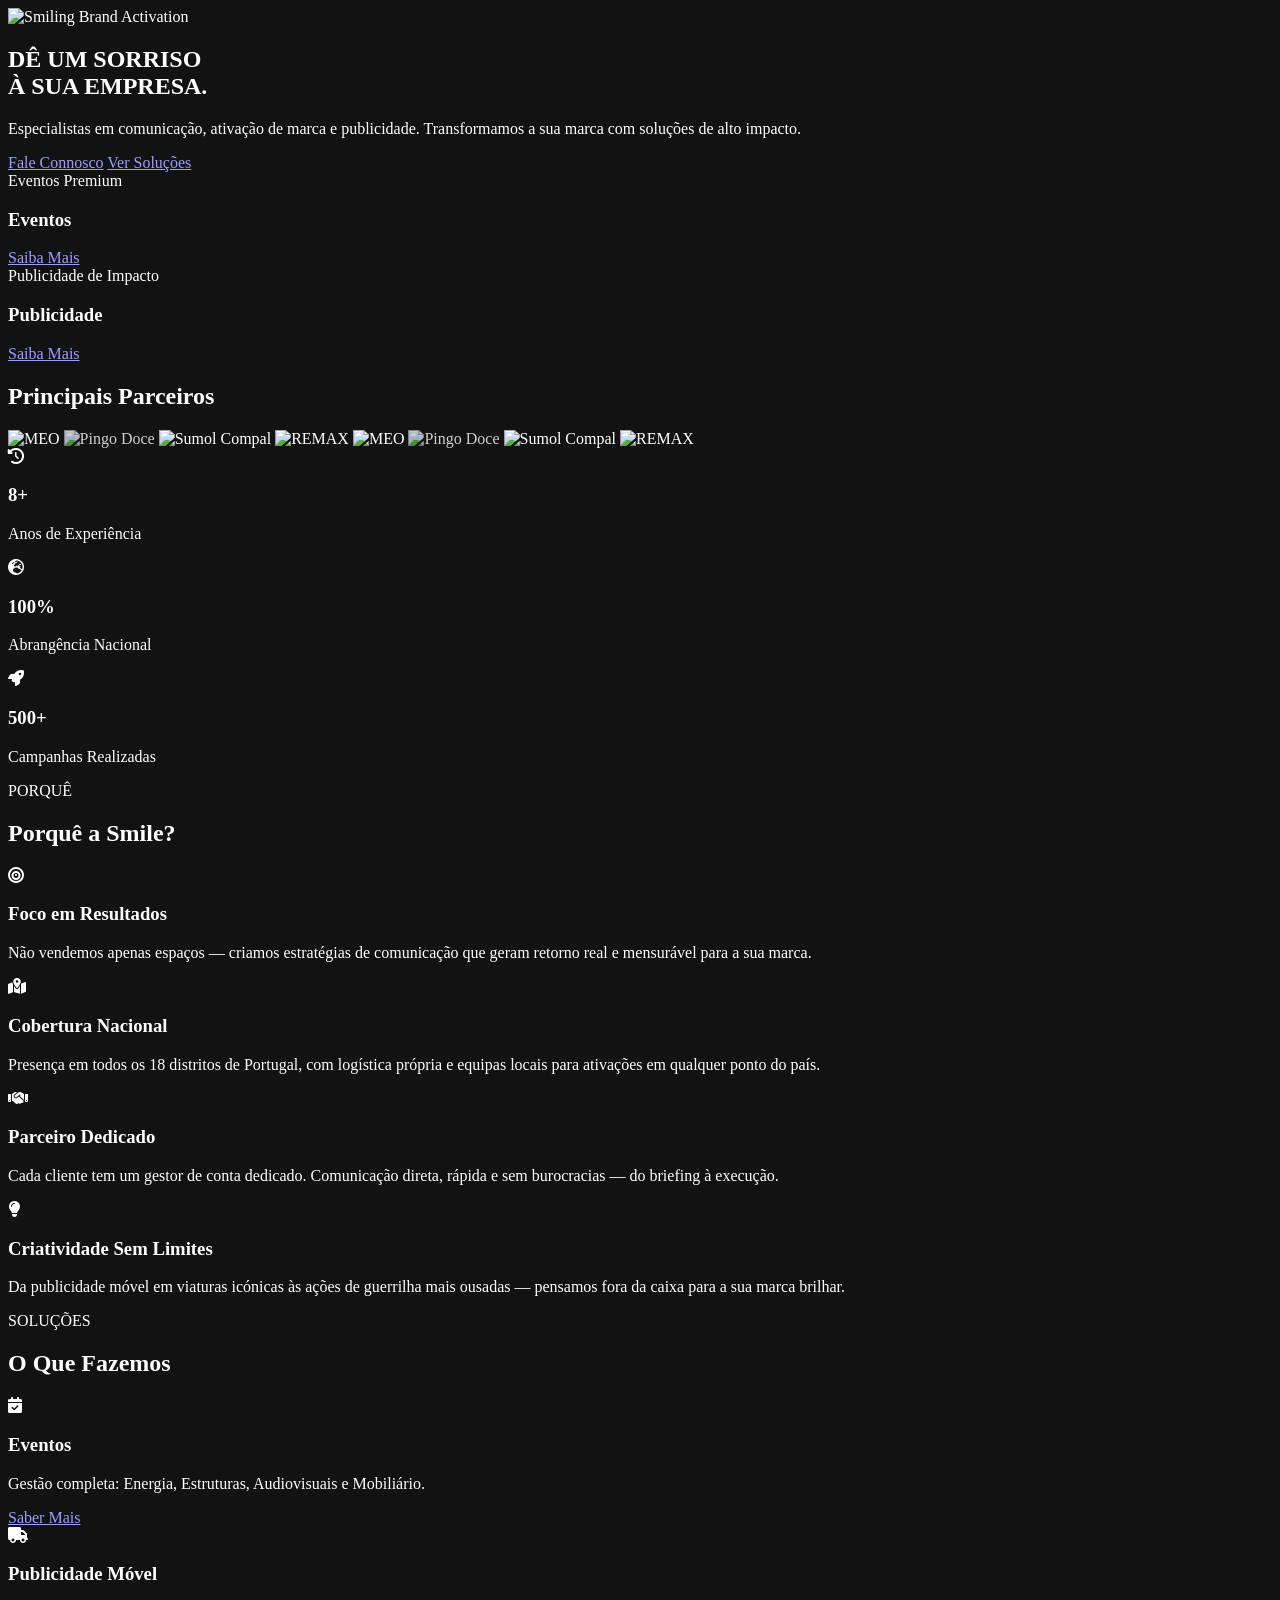
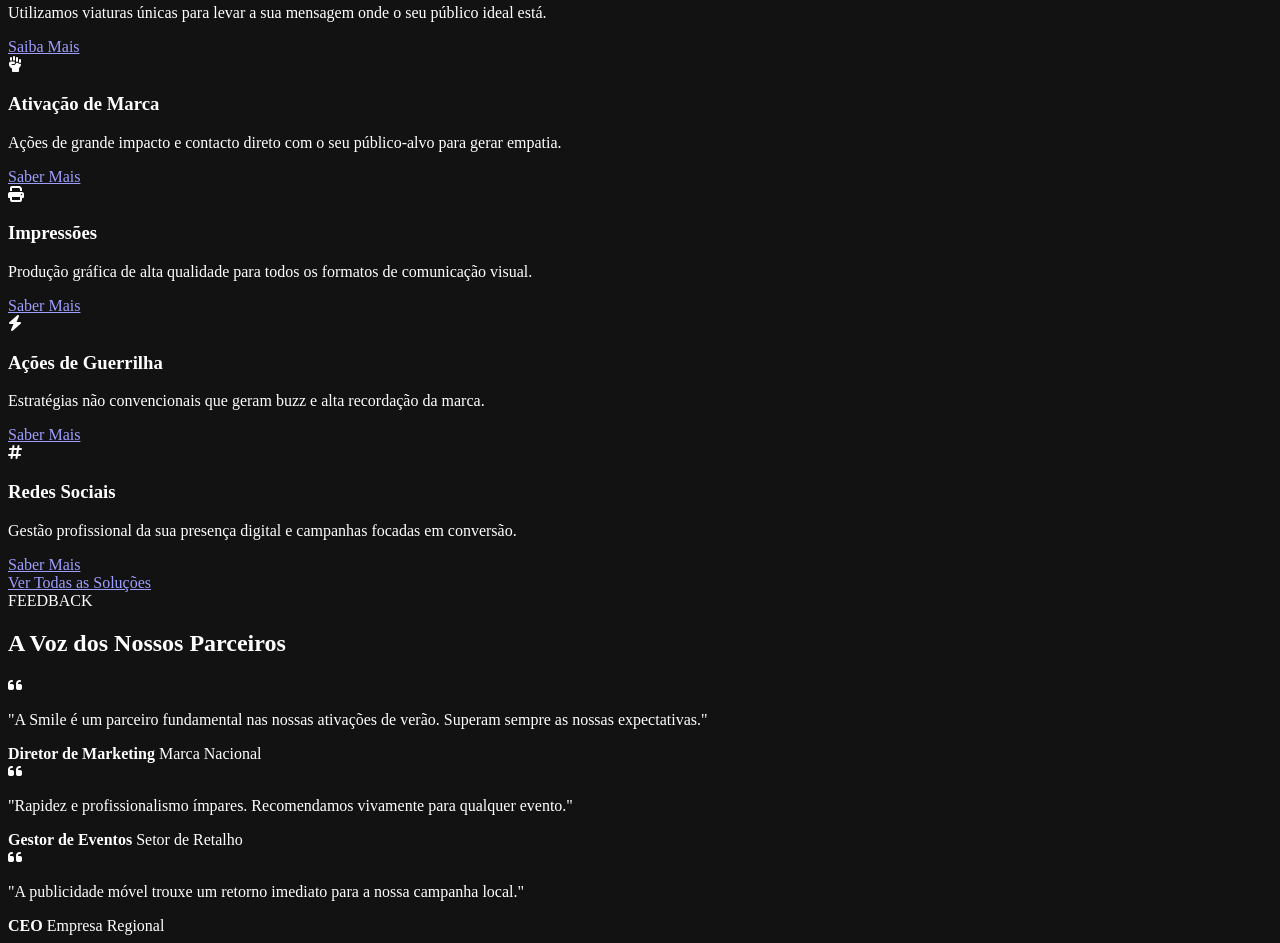
==== src/pages/index.html @ f59e4f50 "Add files via upload" ====
<!DOCTYPE html>
<html lang="pt">

<head>
    <meta charset="UTF-8">
    <meta name="viewport" content="width=device-width, initial-scale=1.0">
    <title>Smile Comunicação | Publicidade e Marketing</title>
    <meta name="description"
        content="Agência de marketing e publicidade. Soluções de impacto em outdoors, mupis, viaturas, e ativação de marca.">

    <!-- Open Graph / Twitter -->

    
    <meta property="og:title" content="Smile Comunicação | Publicidade e Marketing">
    <meta property="og:description"
        content="Agência de marketing e publicidade. Soluções de impacto em outdoors, mupis, viaturas e ativação de marca.">
    <meta property="og:type" content="website">
    <meta property="og:url" content="/">
    <meta property="og:image" content="assets/images/hero_home.jpg">
    <meta name="twitter:card" content="summary_large_image">
    <meta name="theme-color" content="#0d1b2a">
    <meta name="color-scheme" content="dark">
    <meta name="robots" content="index, follow">
    <link rel="canonical" href="https://smilecomunicacao.pt/">
    <link rel="icon" type="image/x-icon" href="assets/images/smile_icon.png">
    <link rel="apple-touch-icon" href="assets/images/smile_icon.png">
    <link rel="manifest" href="manifest.json">

    <!-- Google Fonts -->
    <link rel="preconnect" href="https://fonts.googleapis.com">
    <link rel="preconnect" href="https://fonts.gstatic.com" crossorigin>
    <!-- Preload hero for faster LCP -->
    <link rel="preload" as="image" href="assets/images/hero_home.jpg">
    <link
        href="https://fonts.googleapis.com/css2?family=Inter:wght@400;500;600&family=Outfit:wght@700;800;900&display=swap"
        rel="stylesheet">

    <!-- Font Awesome -->
    <link rel="stylesheet" href="https://cdnjs.cloudflare.com/ajax/libs/font-awesome/6.4.0/css/all.min.css">

    <!-- CSS -->
    <link rel="stylesheet" href="style.min.css?v=5.0">

    <!-- Structured Data -->
    <script type="application/ld+json">
    {
      "@context": "https://schema.org",
      "@type": "Organization",
      "name": "Smile Comunicação",
      "url": "https://smilecomunicacao.pt",
      "logo": "https://smilecomunicacao.pt/assets/images/logo_smile.png",
      "description": "Agência de marketing e publicidade especialista em ativação de marca e publicidade móvel.",
      "address": {
        "@type": "PostalAddress",
        "addressLocality": "Alenquer",
        "addressCountry": "PT"
      },
      "sameAs": [
        "https://www.facebook.com/fsmilecomunicacao",
        "https://www.instagram.com/smile.comunicacao/",
        "https://linkedin.com/company/smilecomunicacao"
      ]
    }
    </script>
</head>

<body class="home-page">

    <div id="preloader">
        <div class="preloader-smile"></div>
    </div>


    <!-- INCLUDE: header.html -->

    <main>
        <section class="hero text-center" id="home">
            <img src="assets/images/hero_home.jpg" alt="Smiling Brand Activation" class="hero-bg">
            <h1 class="reveal" style="text-transform: uppercase;">Dê um <span>Sorriso</span><br>à sua Empresa.</h1>
            <p class="reveal">Especialistas em comunicação, ativação de marca e publicidade. Transformamos a sua marca com soluções de alto impacto.</p>
            <div class="hero-btns reveal">
                <a href="contactos.html" class="btn btn-primary">Fale Connosco</a>
                <a href="solucoes.html" class="btn btn-skeleton">Ver Soluções</a>
            </div>
        </section>

        <!-- Highlights Section -->
        <section class="highlights">
            <div class="container highlights-grid">
                <div class="highlight-card">
                    <div class="card-bg" style="background-image: url('assets/images/gerador_eventos.png');"></div>
                    <div class="card-overlay"></div>
                    <div class="card-content">
                        <span class="card-tag">Eventos Premium</span>
                        <h3>Eventos</h3>
                        <a href="servicos/eventos.html" class="btn btn-primary">Saiba Mais</a>
                    </div>
                </div>
                <div class="highlight-card">
                    <div class="card-bg" style="background-image: url('assets/images/movel.jpg');"></div>
                    <div class="card-overlay"></div>
                    <div class="card-content">
                        <span class="card-tag">Publicidade de Impacto</span>
                        <h3>Publicidade</h3>
                        <a href="servicos/publicidade-exterior.html" class="btn btn-primary">Saiba Mais</a>
                    </div>
                </div>
            </div>
        </section>

        <!-- Clients Section -->
        <section class="clients">
            <div class="container">
                <h2 class="section-heading">Principais Parceiros</h2>
                <div class="logo-marquee">
                    <div class="marquee-content">
                        <img src="assets/images/logo_meo.png" alt="MEO" loading="lazy">
                        <img src="assets/images/logo_pingodoce_premium.png" alt="Pingo Doce" loading="lazy" style="height: 60px; opacity: 0.8; transition: var(--transition);" onmouseover="this.style.opacity='1'" onmouseout="this.style.opacity='0.8'">
                        <img src="assets/images/logo_sumolcompal.png" alt="Sumol Compal" loading="lazy">
                        <img src="assets/images/logo_remax.png" alt="REMAX" loading="lazy">
                        <!-- Duplicate for infinite scroll -->
                        <img src="assets/images/logo_meo.png" alt="MEO" loading="lazy">
                        <img src="assets/images/logo_pingodoce_premium.png" alt="Pingo Doce" loading="lazy" style="height: 60px; opacity: 0.8; transition: var(--transition);" onmouseover="this.style.opacity='1'" onmouseout="this.style.opacity='0.8'">
                        <img src="assets/images/logo_sumolcompal.png" alt="Sumol Compal" loading="lazy">
                        <img src="assets/images/logo_remax.png" alt="REMAX" loading="lazy">
                    </div>
                </div>
            </div>
        </section>



        <!-- Stats Section -->
        <section class="presence">
            <div class="container">
                <div class="grid">
                    <div class="stat-item">
                        <div class="stat-icon"><i class="fas fa-history"></i></div>
                        <h3 class="stat-number">8+</h3>
                        <p>Anos de Experiência</p>
                    </div>
                    <div class="stat-item">
                        <div class="stat-icon"><i class="fas fa-globe-europe"></i></div>
                        <h3 class="stat-number">100%</h3>
                        <p>Abrangência Nacional</p>
                    </div>
                    <div class="stat-item">
                        <div class="stat-icon"><i class="fas fa-rocket"></i></div>
                        <h3 class="stat-number">500+</h3>
                        <p>Campanhas Realizadas</p>
                    </div>
                </div>
            </div>
        </section>



        <!-- Why Smile Section -->
        <section class="why-smile">
            <div class="container">
                <div class="section-title">
                    <div class="bg-text">PORQUÊ</div>
                    <h2>Porquê a Smile?</h2>
                </div>
            </div>
            <div class="container why-grid">
                <div class="why-card">
                    <div class="why-icon"><i class="fas fa-bullseye"></i></div>
                    <h3>Foco em Resultados</h3>
                    <p>Não vendemos apenas espaços — criamos estratégias de comunicação que geram retorno real e
                        mensurável para a sua marca.</p>
                </div>
                <div class="why-card">
                    <div class="why-icon"><i class="fas fa-map-marked-alt"></i></div>
                    <h3>Cobertura Nacional</h3>
                    <p>Presença em todos os 18 distritos de Portugal, com logística própria e equipas locais para
                        ativações em qualquer ponto do país.</p>
                </div>
                <div class="why-card">
                    <div class="why-icon"><i class="fas fa-handshake"></i></div>
                    <h3>Parceiro Dedicado</h3>
                    <p>Cada cliente tem um gestor de conta dedicado. Comunicação direta, rápida e sem burocracias — do
                        briefing à execução.</p>
                </div>
                <div class="why-card">
                    <div class="why-icon"><i class="fas fa-lightbulb"></i></div>
                    <h3>Criatividade Sem Limites</h3>
                    <p>Da publicidade móvel em viaturas icónicas às ações de guerrilha mais ousadas — pensamos fora da
                        caixa para a sua marca brilhar.</p>
                </div>
            </div>
        </section>



        <!-- Services Section Summary -->
        <section id="solucoes">
            <div class="container">
                <div class="section-title">
                    <div class="bg-text">SOLUÇÕES</div>
                    <h2>O Que Fazemos</h2>
                </div>
            </div>
            <div class="grid container">
                <div class="card">
                    <i class="fas fa-calendar-check"></i>
                    <h3>Eventos</h3>
                    <p>Gestão completa: Energia, Estruturas, Audiovisuais e Mobiliário.</p>
                    <a href="servicos/eventos.html" class="btn btn-primary" role="button"
                        aria-label="Saber mais sobre Eventos">Saber Mais</a>
                </div>
                <div class="card">
                    <i class="fas fa-truck"></i>
                    <h3>Publicidade Móvel</h3>
                    <p>Utilizamos viaturas únicas para levar a sua mensagem onde o seu público ideal está.</p>
                    <a href="servicos/publicidade-exterior.html" class="btn btn-primary">Saiba Mais</a>
                </div>
                <div class="card">
                    <i class="fas fa-fist-raised"></i>
                    <h3>Ativação de Marca</h3>
                    <p>Ações de grande impacto e contacto direto com o seu público-alvo para gerar empatia.</p>
                    <a href="servicos/ativacao-marca.html" class="btn btn-primary">Saber Mais</a>
                </div>
                <div class="card">
                    <i class="fas fa-print"></i>
                    <h3>Impressões</h3>
                    <p>Produção gráfica de alta qualidade para todos os formatos de comunicação visual.</p>
                    <a href="servicos/impressoes.html" class="btn btn-primary">Saber Mais</a>
                </div>
                <div class="card">
                    <i class="fas fa-bolt"></i>
                    <h3>Ações de Guerrilha</h3>
                    <p>Estratégias não convencionais que geram buzz e alta recordação da marca.</p>
                    <a href="servicos/acoes-guerrilha.html" class="btn btn-primary">Saber Mais</a>
                </div>
                <div class="card">
                    <i class="fas fa-hashtag"></i>
                    <h3>Redes Sociais</h3>
                    <p>Gestão profissional da sua presença digital e campanhas focadas em conversão.</p>
                    <a href="servicos/redes-sociais.html" class="btn btn-primary">Saber Mais</a>
                </div>
            </div>
            <div class="solutions-cta">
                <a href="solucoes.html" class="btn btn-primary">Ver Todas as Soluções</a>
            </div>
        </section>

        <!-- Testimonials Section -->
        <section class="testimonials">
            <div class="container">
                <div class="section-title">
                    <div class="bg-text">FEEDBACK</div>
                    <h2>A Voz dos Nossos Parceiros</h2>
                </div>
            </div>
            <div class="container">
                <div class="testimonials-grid">
                    <div class="testimonial-item reveal">
                        <div class="quote-icon"><i class="fas fa-quote-left"></i></div>
                        <p>"A Smile é um parceiro fundamental nas nossas ativações de verão. Superam sempre as nossas
                            expectativas."</p>
                        <div class="testimonial-info">
                            <strong>Diretor de Marketing</strong>
                            <span>Marca Nacional</span>
                        </div>
                    </div>

                    <div class="testimonial-item reveal">
                        <div class="quote-icon"><i class="fas fa-quote-left"></i></div>
                        <p>"Rapidez e profissionalismo ímpares. Recomendamos vivamente para qualquer evento."</p>
                        <div class="testimonial-info">
                            <strong>Gestor de Eventos</strong>
                            <span>Setor de Retalho</span>
                        </div>
                    </div>

                    <div class="testimonial-item reveal">
                        <div class="quote-icon"><i class="fas fa-quote-left"></i></div>
                        <p>"A publicidade móvel trouxe um retorno imediato para a nossa campanha local."</p>
                        <div class="testimonial-info">
                            <strong>CEO</strong>
                            <span>Empresa Regional</span>
                        </div>
                    </div>
                </div>
            </div>
        </section>
    </main>

    <!-- INCLUDE: footer.html -->
    <script src="script.min.js?v=3.5" defer></script>
</body>

</html>
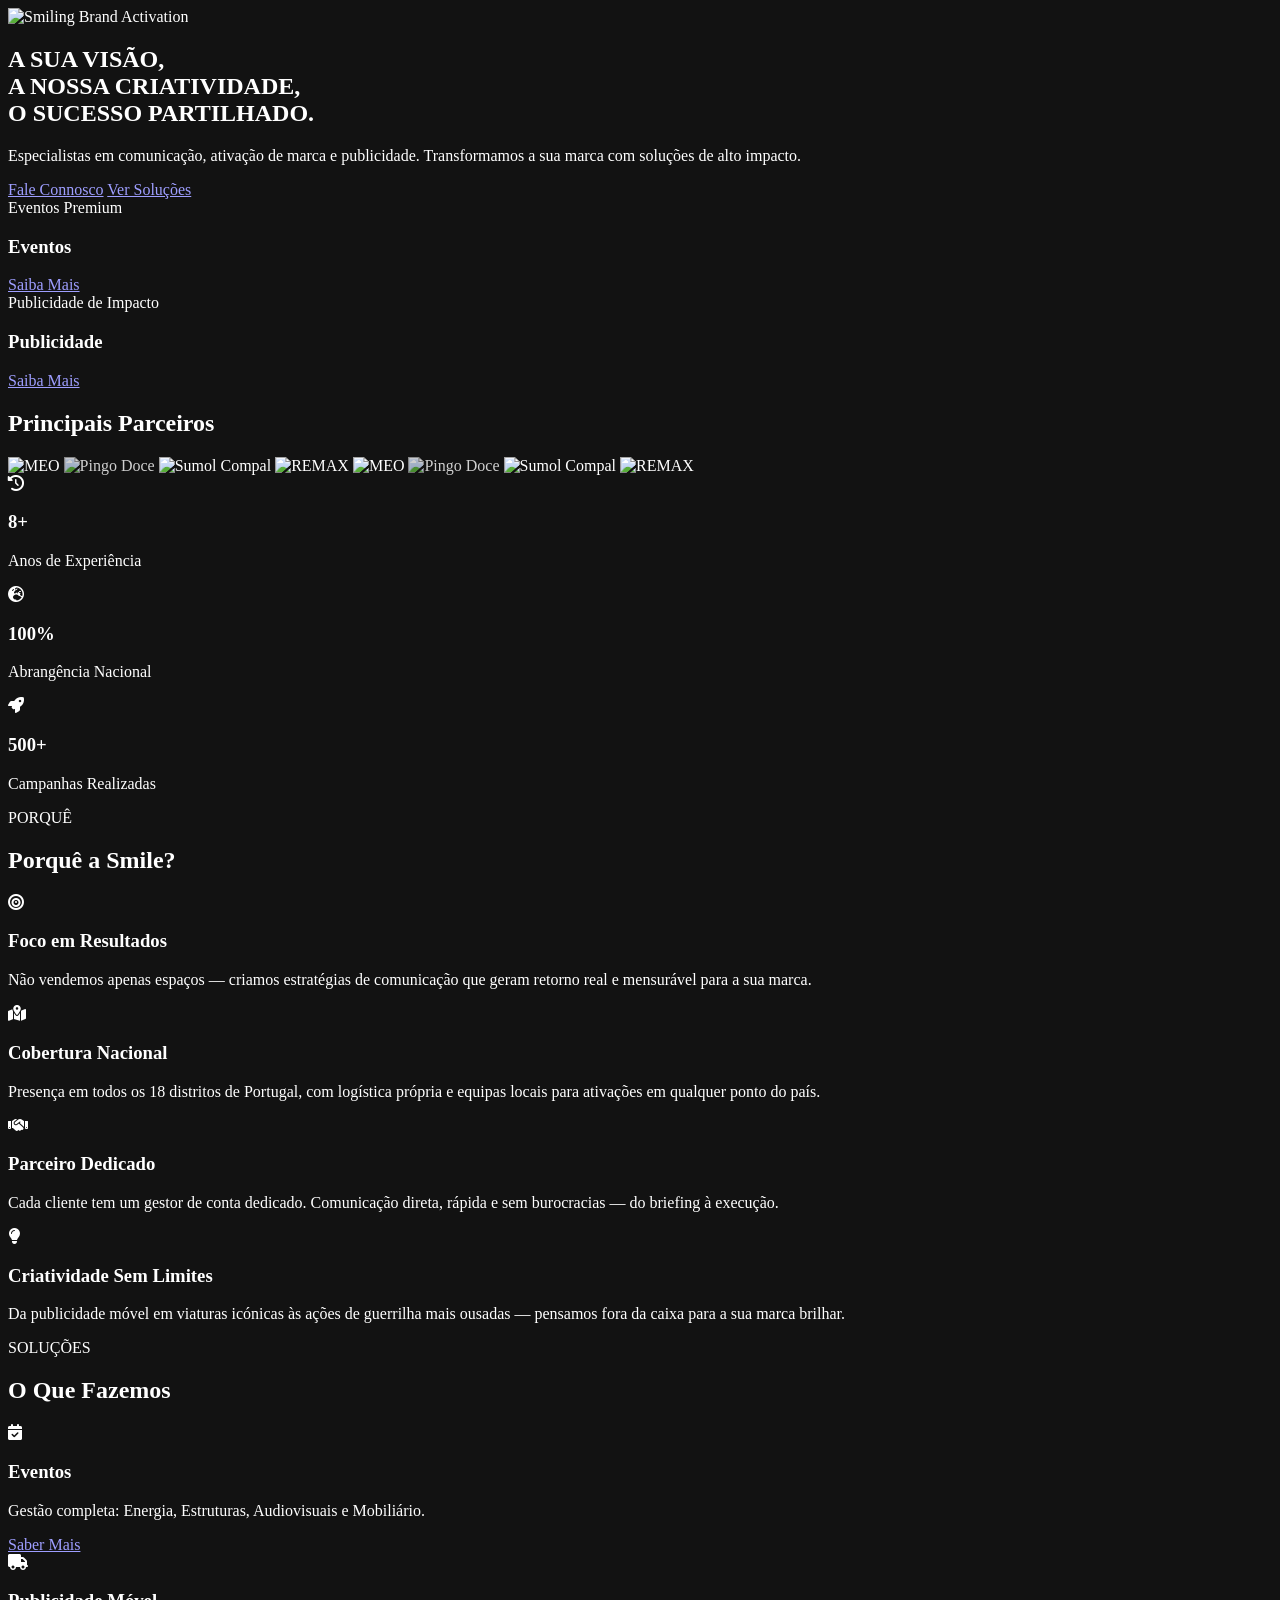
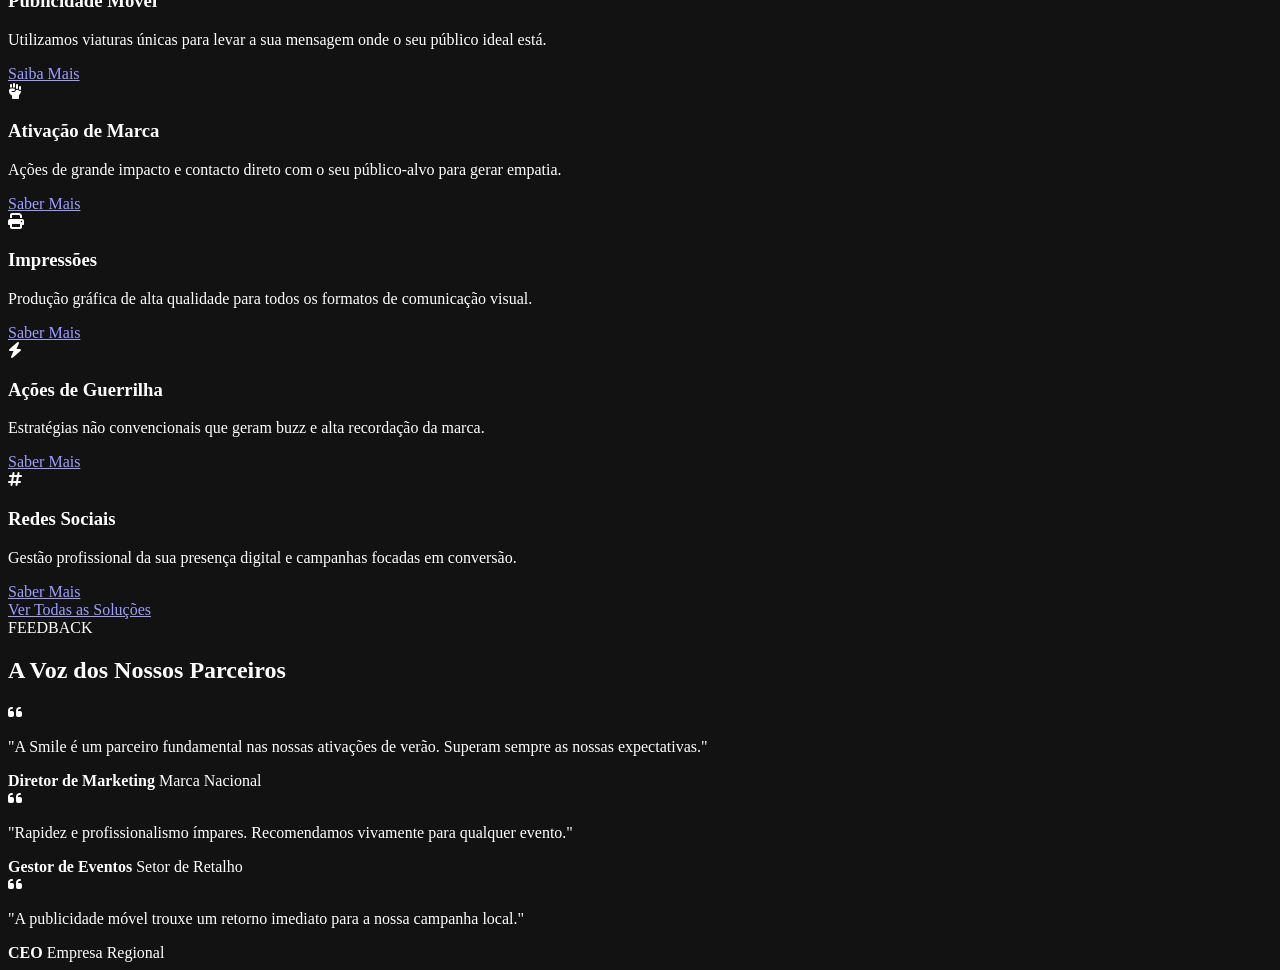
==== commit 40cc3f5e: "Add files via upload" ====
--- a/src/pages/index.html
+++ b/src/pages/index.html
@@ -76,7 +76,7 @@
     <main>
         <section class="hero text-center" id="home">
             <img src="assets/images/hero_home.jpg" alt="Smiling Brand Activation" class="hero-bg">
-            <h1 class="reveal" style="text-transform: uppercase;">Dê um <span>Sorriso</span><br>à sua Empresa.</h1>
+            <h1 class="reveal" style="text-transform: uppercase;">A sua visão,<br><span>a nossa criatividade,</span><br>o sucesso partilhado.</h1>
             <p class="reveal">Especialistas em comunicação, ativação de marca e publicidade. Transformamos a sua marca com soluções de alto impacto.</p>
             <div class="hero-btns reveal">
                 <a href="contactos.html" class="btn btn-primary">Fale Connosco</a>
